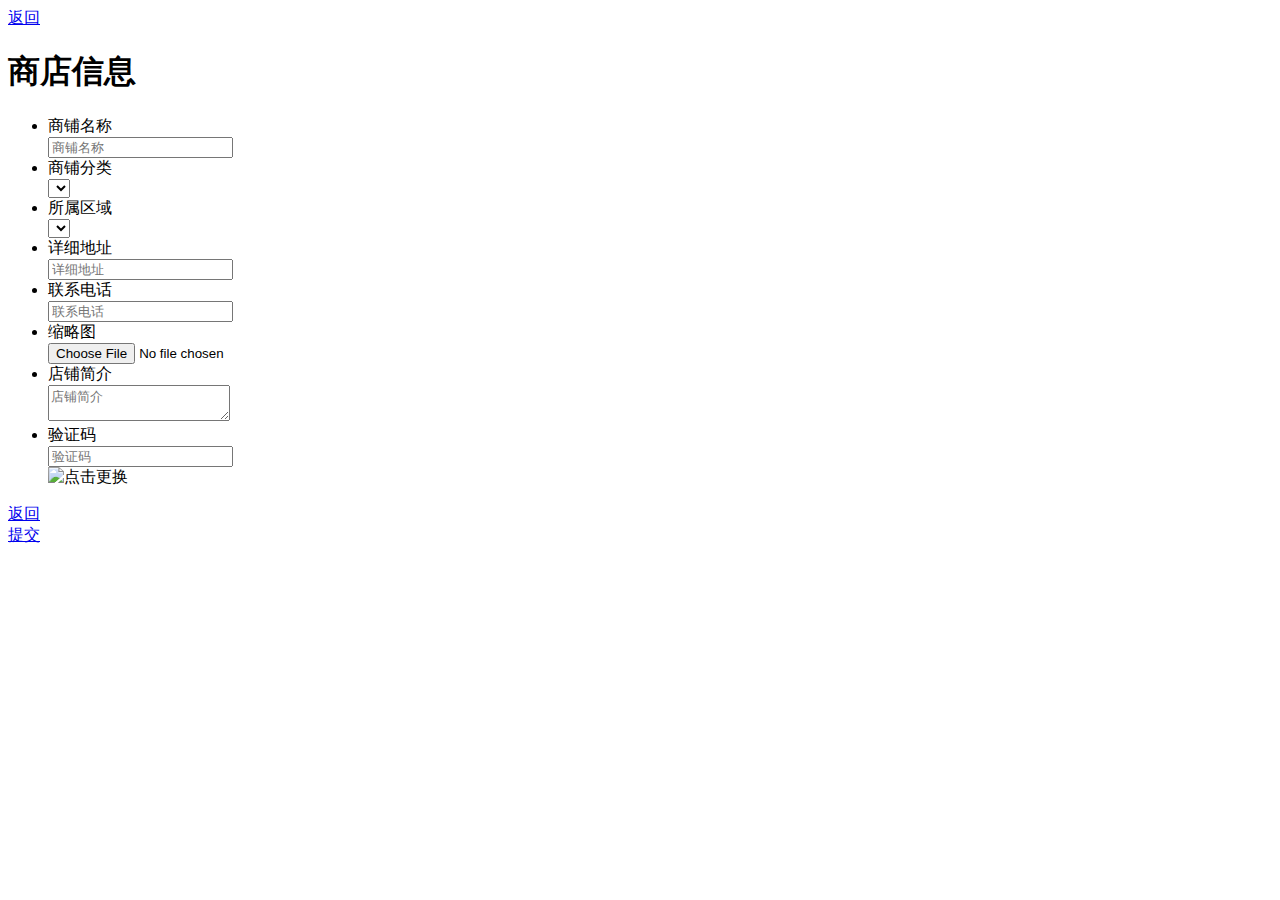
==== src/main/webapp/WEB-INF/html/shop/shopoperation.html @ 5bb38eff "--完成店铺注册页面前后端 --引入kaptcha实现验证码模块" ====
<!DOCTYPE html>
<html>
<head>
    <meta charset="utf-8">
    <meta http-equiv="X-UA-Compatible" content="IE=edge">
    <title>SUI Mobile Demo</title>
    <meta name="description" content="MSUI: Build mobile apps with simple HTML, CSS, and JS components.">
    <meta name="author" content="阿里巴巴国际UED前端">
    <meta name="viewport" content="initial-scale=1, maximum-scale=1">
    <link rel="shortcut icon" href="/favicon.ico">
    <meta name="apple-mobile-web-app-capable" content="yes">
    <meta name="apple-mobile-web-app-status-bar-style" content="black">
    <meta name="format-detection" content="telephone=no">

    <!-- Google Web Fonts -->

    <link rel="stylesheet" href="//g.alicdn.com/msui/sm/0.6.2/css/sm.min.css">
    <link rel="stylesheet" href="//g.alicdn.com/msui/sm/0.6.2/css/sm-extend.min.css">

    <link rel="apple-touch-icon-precomposed" href="/assets/img/apple-touch-icon-114x114.png">
    <script type='text/javascript' src='//g.alicdn.com/sj/lib/zepto/zepto.min.js' charset='utf-8'></script>
    <script type='text/javascript' src='//g.alicdn.com/msui/sm/0.6.2/js/sm.min.js' charset='utf-8'></script>
    <script type='text/javascript' src='//g.alicdn.com/msui/sm/0.6.2/js/sm-extend.min.js' charset='utf-8'></script>
    <script>
        //ga
    </script>
    <script>
        var _hmt = _hmt || [];
        (function() {
            var hm = document.createElement("script");
            hm.src = "//hm.baidu.com/hm.js?ba76f8230db5f616edc89ce066670710";
            var s = document.getElementsByTagName("script")[0];
            s.parentNode.insertBefore(hm, s);
        })();
    </script>

</head>
<body>
<div class="page-group">
    <div id="page-layout" class="page">
        <header class="bar bar-nav">
            <a class="button button-link button-nav pull-left back" href="/demos/form">
                <span class="icon icon-left"></span>
                返回
            </a>
            <h1 class="title">商店信息</h1>
        </header>
        <div class="content">
            <div class="list-block">
                <ul>
                    <!-- Text inputs -->
                    <li>
                        <div class="item-content">
                            <div class="item-media"><i class="icon icon-form-name"></i></div>
                            <div class="item-inner">
                                <div class="item-title label">商铺名称</div>
                                <div class="item-input">
                                    <input type="text" id="shop-name" placeholder="商铺名称" >
                                </div>
                            </div>
                        </div>
                    </li>

                    <!--商铺分类，下拉列表-->
                    <li>
                        <div class="item-content">
                            <div class="item-media"><i class="icon icon-form-gender"></i></div>
                            <div class="item-inner">
                                <div class="item-title label">商铺分类</div>
                                <div class="item-input">
                                    <!--option列表从后台获取用js生成-->
                                    <select id="shop-category">

                                    </select>
                                </div>
                            </div>
                        </div>
                    </li>
                    <!--区域分类，下拉列表-->
                    <li>
                        <div class="item-content">
                            <div class="item-media"><i class="icon icon-form-gender"></i></div>
                            <div class="item-inner">
                                <div class="item-title label">所属区域</div>
                                <div class="item-input">
                                    <!--option列表从后台获取用js生成-->
                                    <select id="area">

                                    </select>
                                </div>
                            </div>
                        </div>
                    </li>
                    <!--详细地址 text-->

                    <!-- Text inputs -->
                    <li>
                        <div class="item-content">
                            <div class="item-media"><i class="icon icon-form-name"></i></div>
                            <div class="item-inner">
                                <div class="item-title label">详细地址</div>
                                <div class="item-input">
                                    <input type="text" id="shop-addr" placeholder="详细地址" >
                                </div>
                            </div>
                        </div>
                    </li>
                    <!--联系电话 text-->
                    <!-- Text inputs -->
                    <li>
                        <div class="item-content">
                            <div class="item-media"><i class="icon icon-form-name"></i></div>
                            <div class="item-inner">
                                <div class="item-title label">联系电话</div>
                                <div class="item-input">
                                    <input type="text" id="shop-phone" placeholder="联系电话" >
                                </div>
                            </div>
                        </div>
                    </li>
                    <!--缩略图 上传控件-->
                    <!-- Text inputs -->
                    <li>
                        <div class="item-content">
                            <div class="item-media"><i class="icon icon-form-name"></i></div>
                            <div class="item-inner">
                                <div class="item-title label">缩略图</div>
                                <div class="item-input">
                                    <input type="file" id="shop-img" >
                                </div>
                            </div>
                        </div>
                    </li>
                    <!--店铺简介 text area-->
                    <li class="align-top">
                        <div class="item-content">
                            <div class="item-media"><i class="icon icon-form-comment"></i></div>
                            <div class="item-inner">
                                <div class="item-title label">店铺简介</div>
                                <div class="item-input">
                                    <textarea id="shop-desc" placeholder="店铺简介"></textarea>
                                </div>
                            </div>
                        </div>
                    </li>
                    <!--验证码 kaptcha-->
                    <li>
                        <div class="item-content">
                            <div class="item-media"><i class="icon icon-form-name"></i></div>
                            <div class="item-inner">
                                <div class="item-title label">验证码</div>
                                <input type="text" id="j_kaptcha" placeholder="验证码">
                                <div class="item-input">
                                    <img id="captcha_img" alt="点击更换" title="点击更换"
                                    onclick="changeVerifyCode(this)" src="../Kaptcha"/>

                                </div>
                            </div>
                        </div>
                    </li>

                </ul>
            </div>
            <div class="content-block">
                <div class="row">
                    <div class="col-50"><a href="#" class="button button-big button-fill button-danger">返回</a></div>
                    <div class="col-50"><a href="#" class="button button-big button-fill button-success" id="submit">提交</a></div>
                </div>
            </div>
        </div>
    </div>

</div>
<script src="/dist/js/sm.js"></script>
<script src="/dist/js/sm-extend.js"></script>
<script src="/dist/js/sm-city-picker.js"></script>
<script src="/assets/js/demos.js"></script>
<script type="text/javascript" src="../resources/js/shop/shopoperation.js" charset="UTF-8"></script>
<script type="text/javascript" src="../resources/js/common/common.js" charset="UTF-8"></script>

</body>
</html>
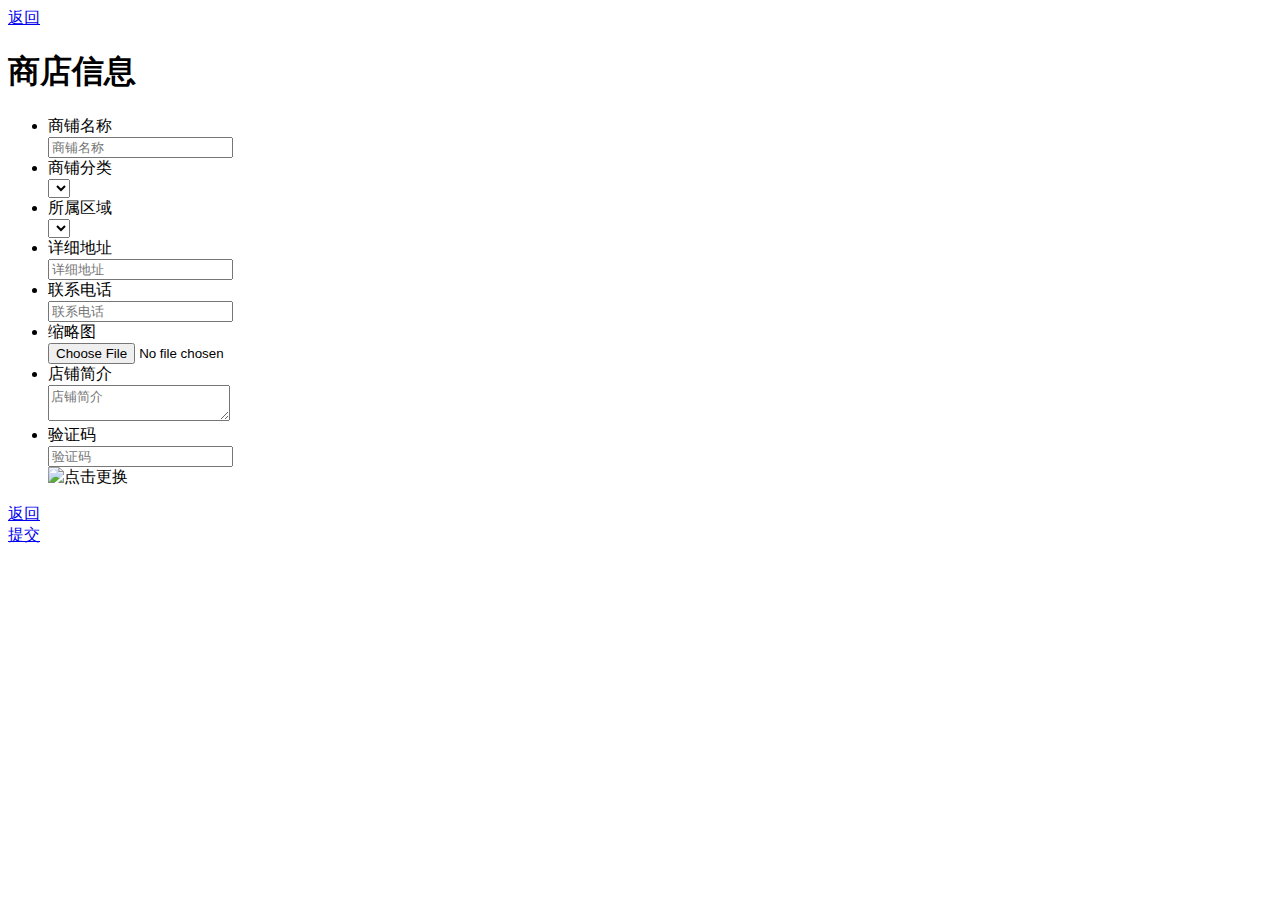
==== commit cdc8b3fb: "--店铺列表service层和controller层实现" ====
--- a/src/main/webapp/WEB-INF/html/shop/shopoperation.html
+++ b/src/main/webapp/WEB-INF/html/shop/shopoperation.html
@@ -172,10 +172,7 @@
     </div>
 
 </div>
-<script src="/dist/js/sm.js"></script>
-<script src="/dist/js/sm-extend.js"></script>
-<script src="/dist/js/sm-city-picker.js"></script>
-<script src="/assets/js/demos.js"></script>
+
 <script type="text/javascript" src="../resources/js/shop/shopoperation.js" charset="UTF-8"></script>
 <script type="text/javascript" src="../resources/js/common/common.js" charset="UTF-8"></script>
 
